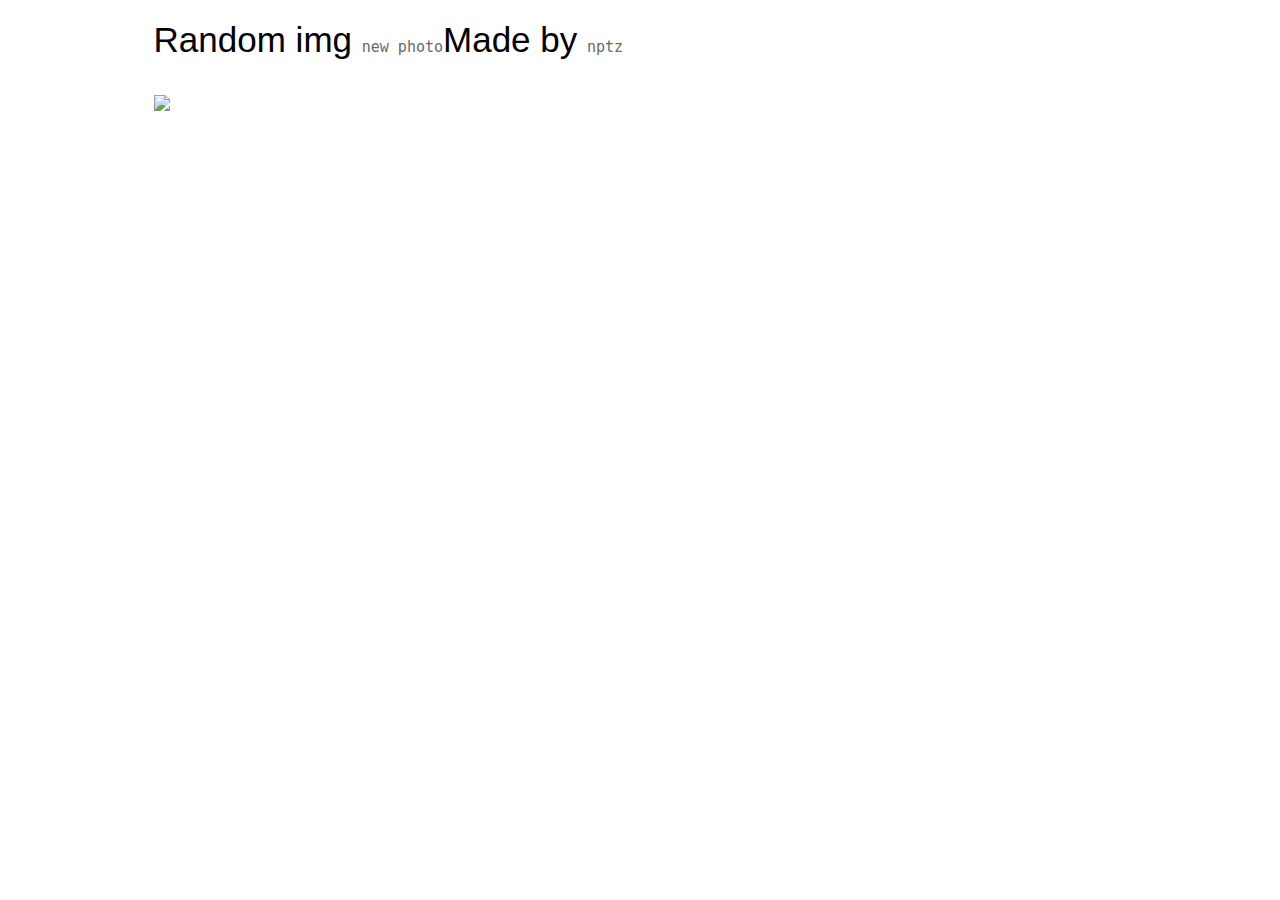
==== Random-img/index.html @ ebb2d152 "Update index.html" ====
<html>
<head>
<title>Random img</title>
<style>
 .content{
  position: absolute;
   top: 20px;
   left:12%;
}
p{
  font-family: sans-serif;
  font-size: 35px;
  margin-top: auto;
}
a{
  font-family: monospace;
  text-decoration: none;
  color:#686868;
  font-size: 15px;
  position: static;
}
a:active{
  color:#787878;
}
a:hover{
  color:#404040;
  text-decoration: none;
}
</style>
</head>
<body>
  <div class="content">
   <p>Random img <a href="javascript:history.go(0)">new photo</a><right>Made by <a href="https://github.com/nptz">nptz</a></right></p>
   <img src="https://source.unsplash.com/random">
  </div>
</body>
</html>

<!--
Code by Ptashz
Made with <Unsplash>
-->
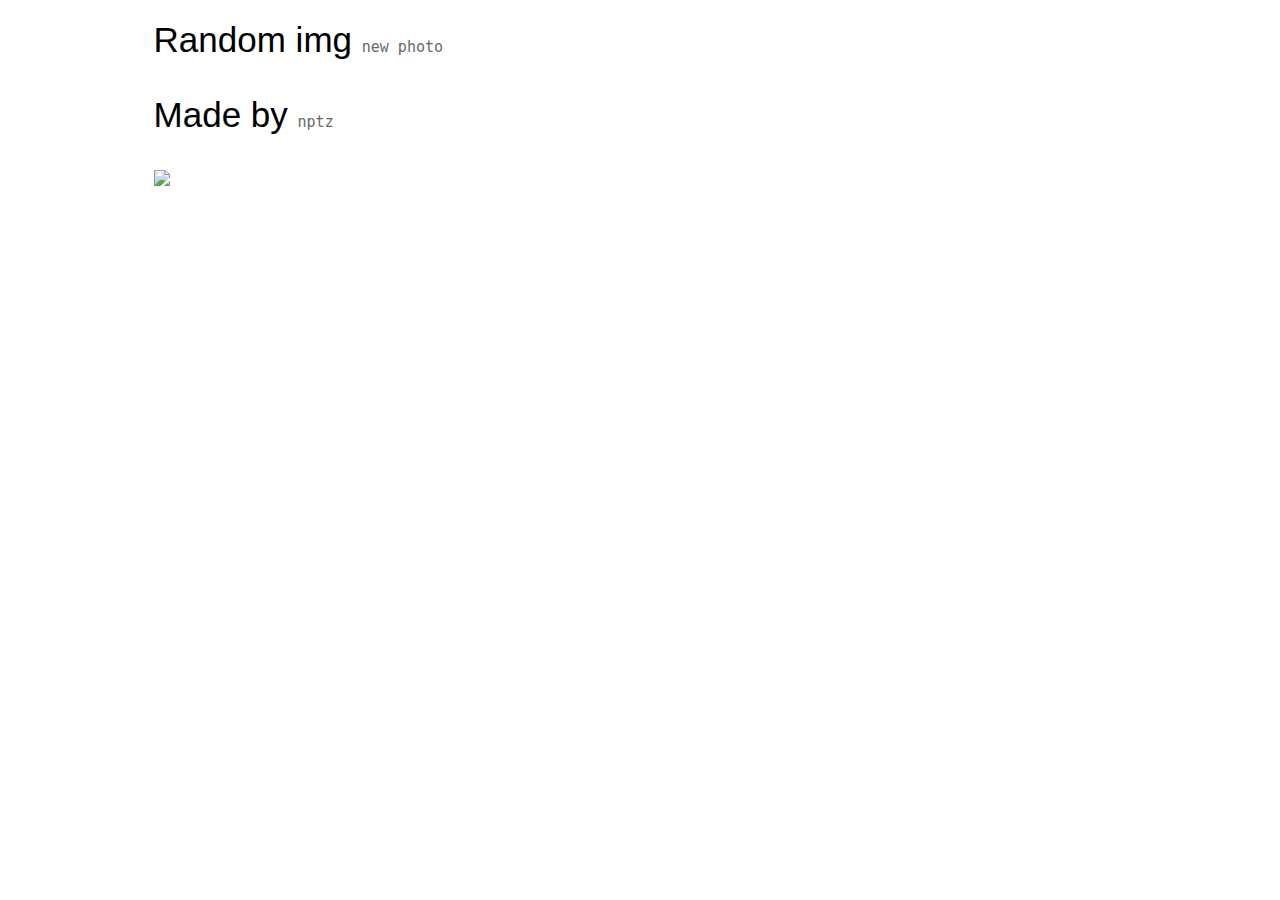
==== commit 27ced064: "Update index.html" ====
--- a/Random-img/index.html
+++ b/Random-img/index.html
@@ -30,7 +30,7 @@
 </head>
 <body>
   <div class="content">
-   <p>Random img <a href="javascript:history.go(0)">new photo</a><right>Made by <a href="https://github.com/nptz">nptz</a></right></p>
+   <p>Random img <a href="javascript:history.go(0)">new photo</a></p><p>Made by <a href="https://github.com/nptz">nptz</a></p></p>
    <img src="https://source.unsplash.com/random">
   </div>
 </body>
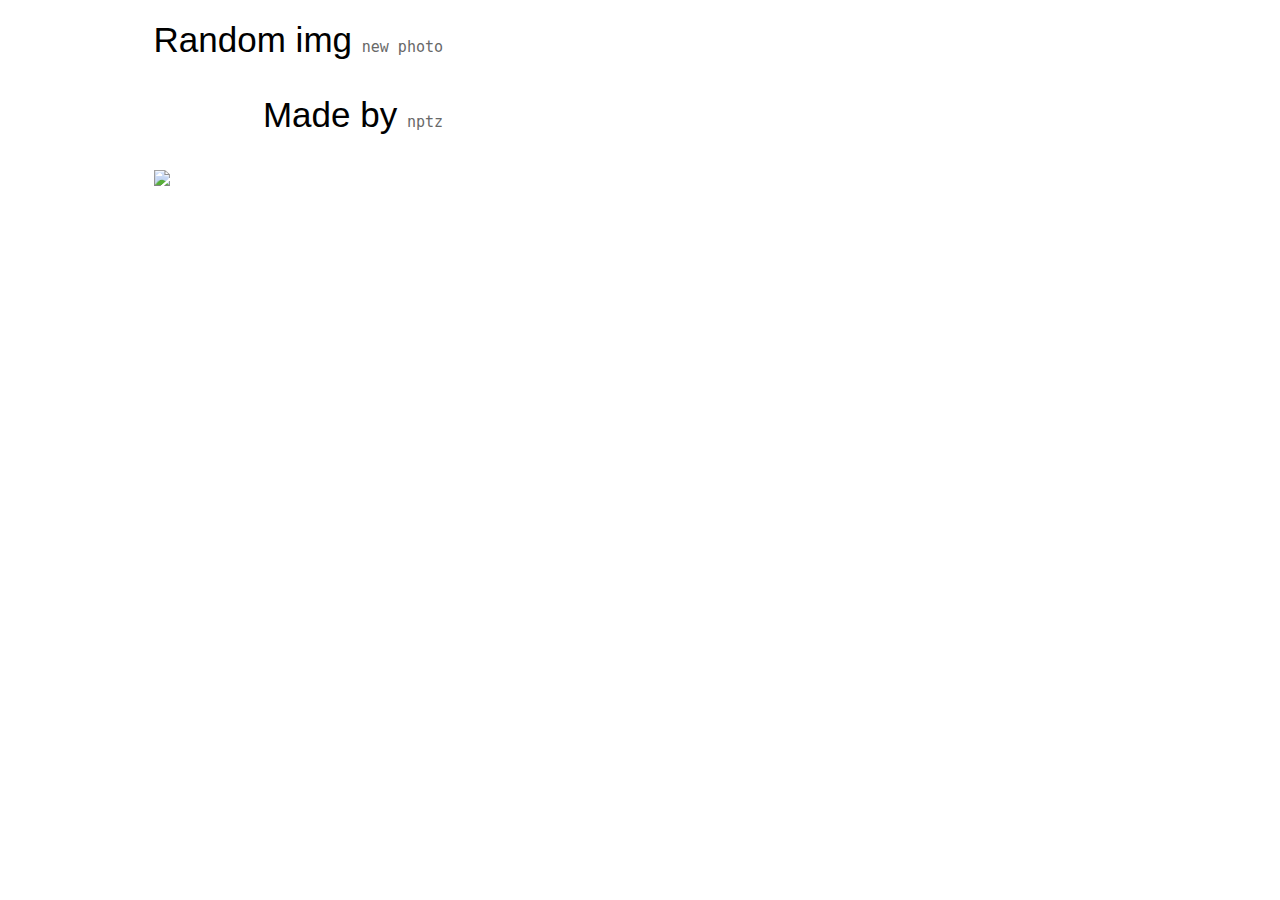
==== commit 973f7bb7: "Update index.html" ====
--- a/Random-img/index.html
+++ b/Random-img/index.html
@@ -11,6 +11,10 @@
   font-family: sans-serif;
   font-size: 35px;
   margin-top: auto;
+}
+.leo{
+ text-align:right;
+ margin-top: auto;
 }
 a{
   font-family: monospace;
@@ -30,7 +34,7 @@
 </head>
 <body>
   <div class="content">
-   <p>Random img <a href="javascript:history.go(0)">new photo</a></p><p>Made by <a href="https://github.com/nptz">nptz</a></p></p>
+   <p>Random img <a href="javascript:history.go(0)">new photo</a></p><p class="leo">Made by <a href="https://github.com/nptz">nptz</a></p>
    <img src="https://source.unsplash.com/random">
   </div>
 </body>
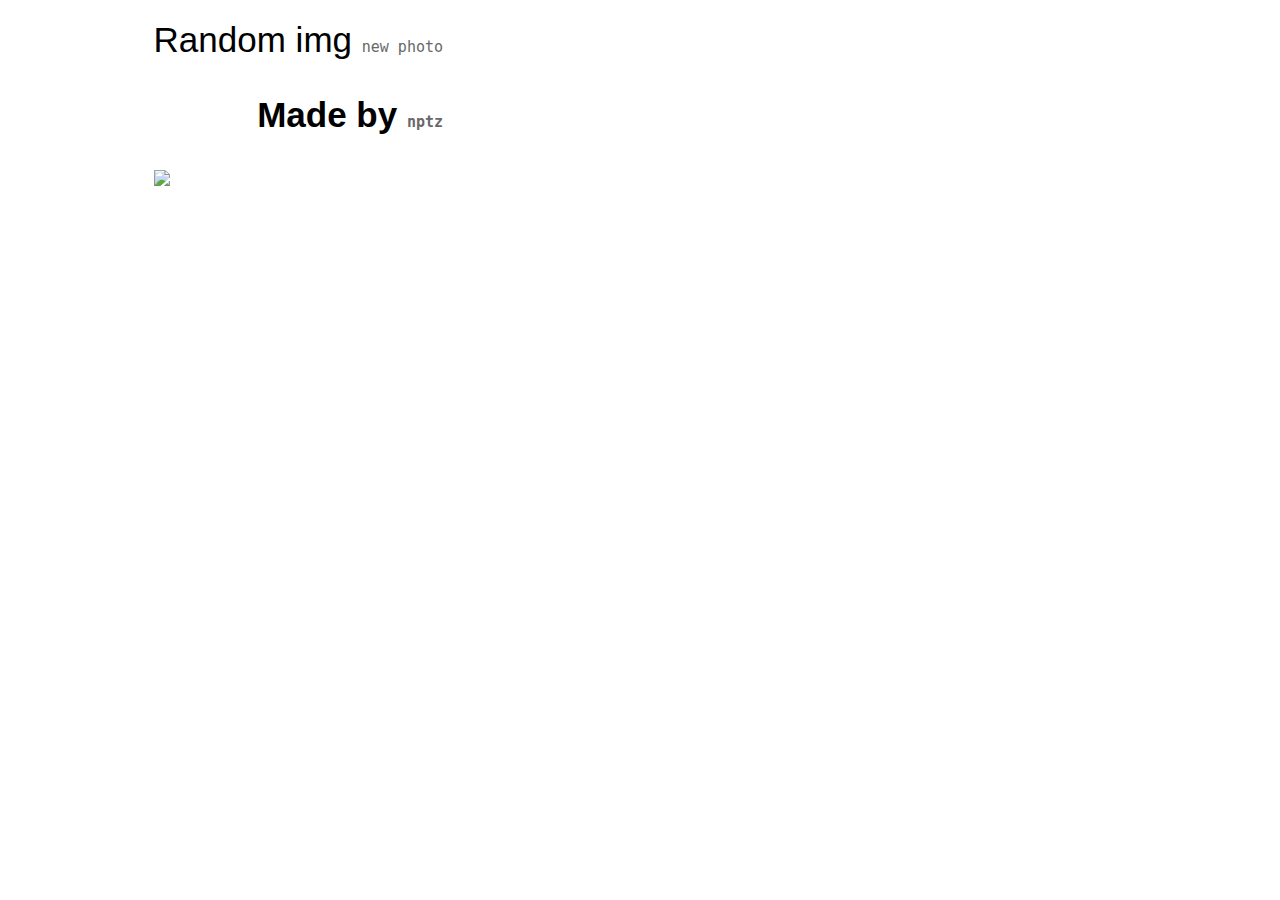
==== commit eff42014: "Update index.html" ====
--- a/Random-img/index.html
+++ b/Random-img/index.html
@@ -34,7 +34,7 @@
 </head>
 <body>
   <div class="content">
-   <p>Random img <a href="javascript:history.go(0)">new photo</a></p><p class="leo">Made by <a href="https://github.com/nptz">nptz</a></p>
+   <p>Random img <a href="javascript:history.go(0)">new photo</a><p class="leo"><strong>Made by <a href="https://github.com/nptz">nptz</a></strong></p>
    <img src="https://source.unsplash.com/random">
   </div>
 </body>
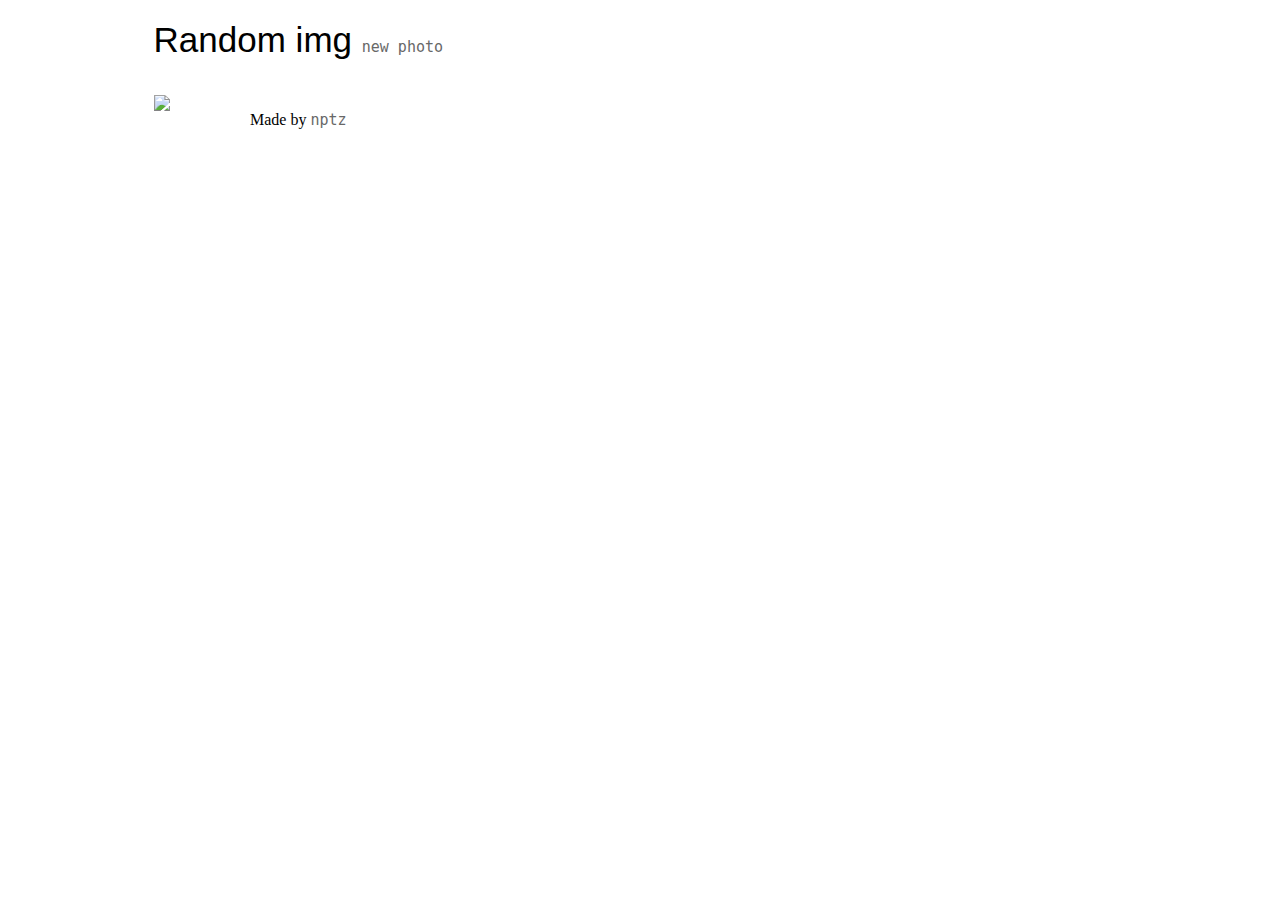
==== commit 20d96ddb: "Update index.html" ====
--- a/Random-img/index.html
+++ b/Random-img/index.html
@@ -34,8 +34,9 @@
 </head>
 <body>
   <div class="content">
-   <p>Random img <a href="javascript:history.go(0)">new photo</a><p class="leo"><strong>Made by <a href="https://github.com/nptz">nptz</a></strong></p>
+   <p>Random img <a href="javascript:history.go(0)">new photo</a><p class="leo"></p>
    <img src="https://source.unsplash.com/random">
+  <center>Made by <a href="https://github.com/nptz">nptz</a></center>
   </div>
 </body>
 </html>
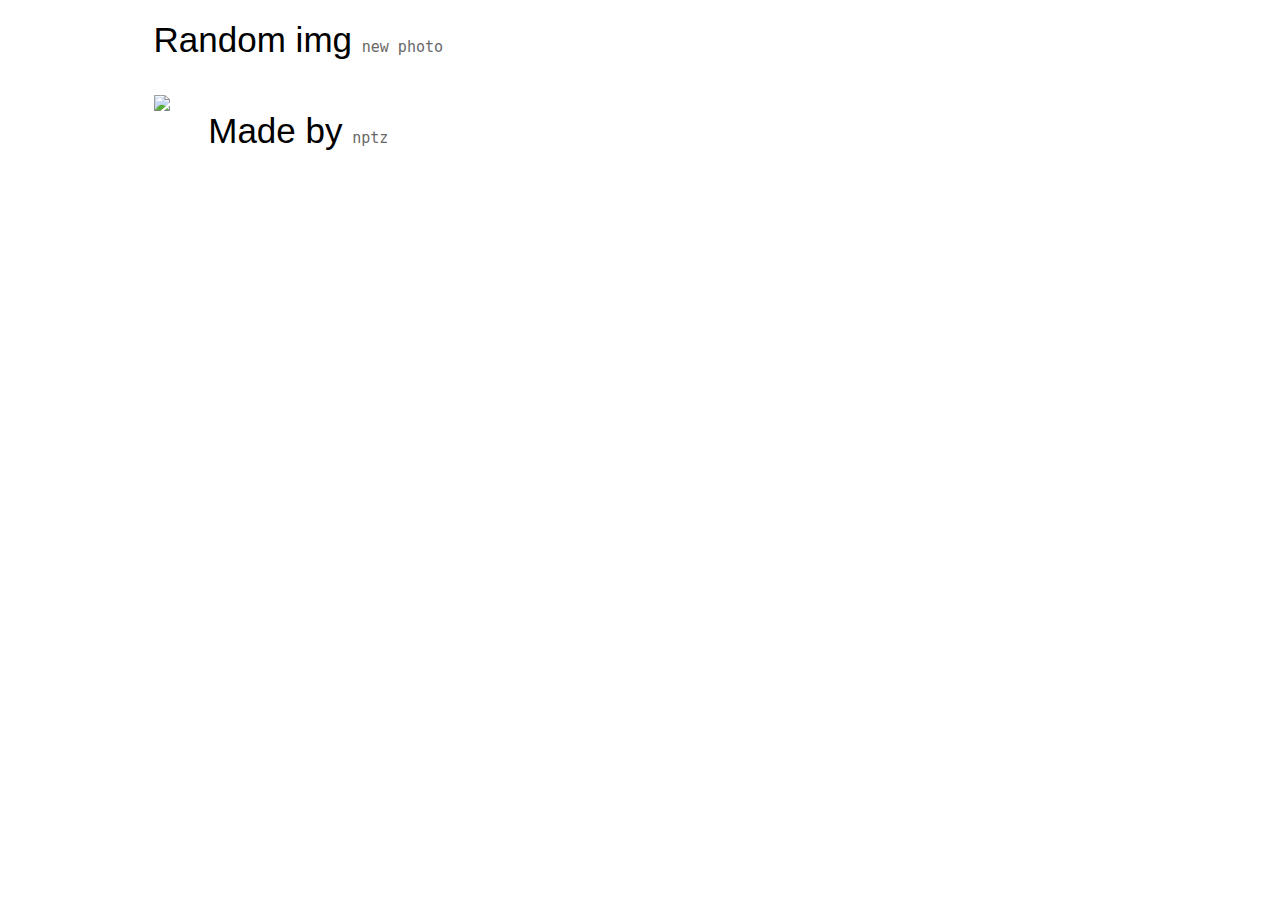
==== commit 9c508c6d: "Update index.html" ====
--- a/Random-img/index.html
+++ b/Random-img/index.html
@@ -36,7 +36,7 @@
   <div class="content">
    <p>Random img <a href="javascript:history.go(0)">new photo</a><p class="leo"></p>
    <img src="https://source.unsplash.com/random">
-  <center>Made by <a href="https://github.com/nptz">nptz</a></center>
+  <center><p>Made by <a href="https://github.com/nptz">nptz</a></p></center>
   </div>
 </body>
 </html>
